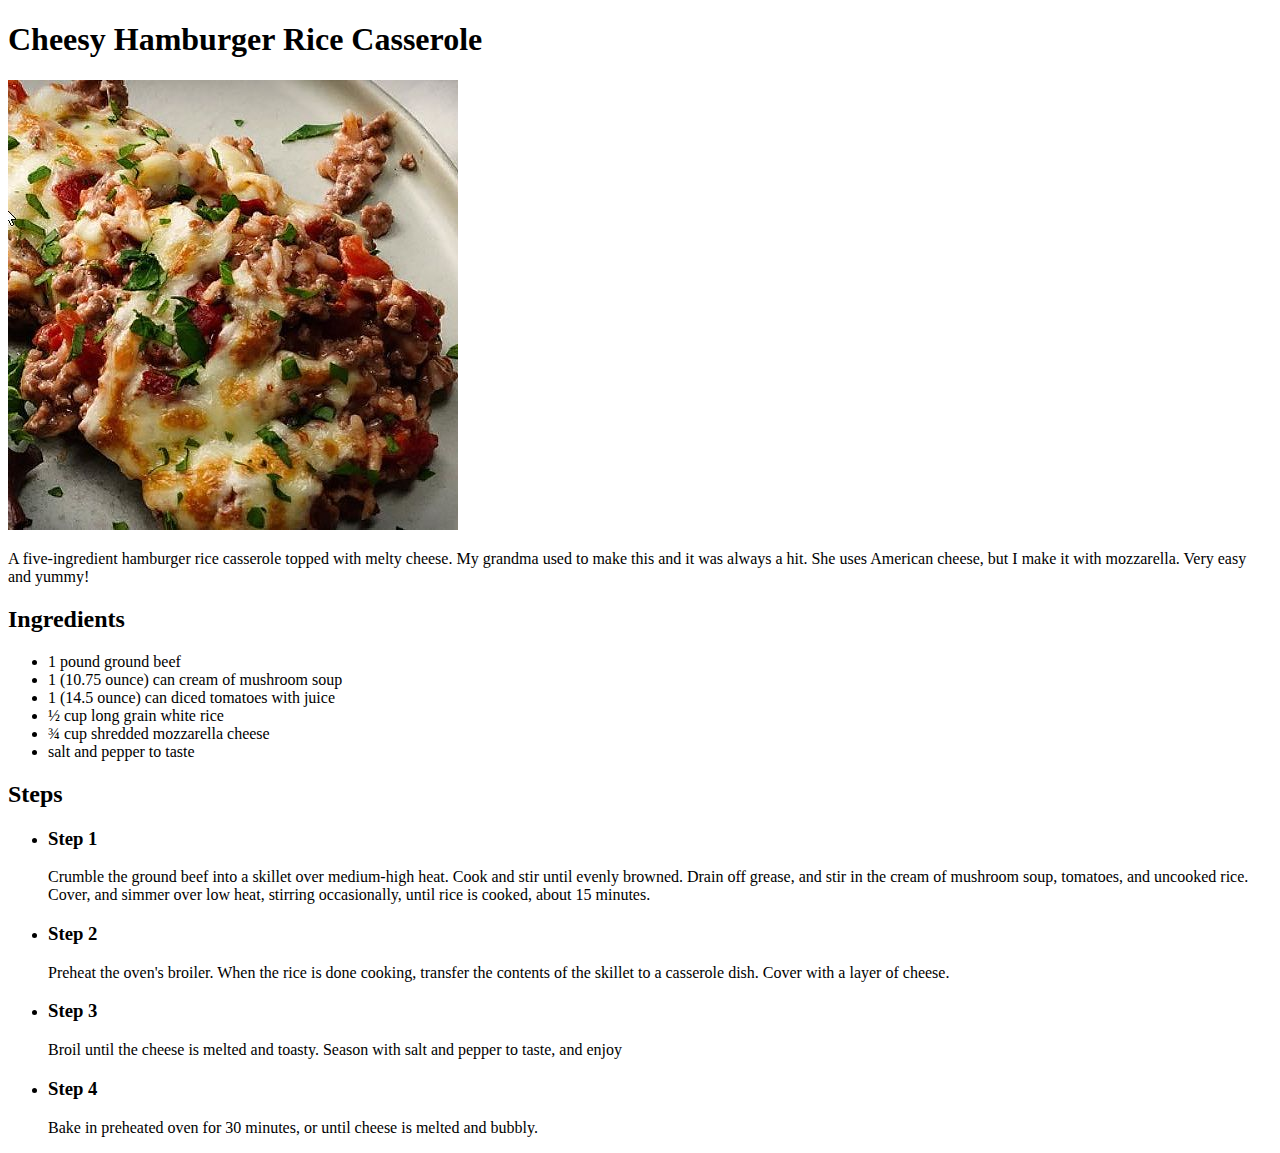
==== recipes/hamburger.html @ ce94337f "Add hamburger.html recipe to the page, add to index.html" ====
<!DOCTYPE html>

<html>
    <head>
        <meta charset="utf-8">
        <meta http-equiv="X-UA-Compatible" content="IE=edge">
        <title>Cheesy Hamburger Rice Casserole</title>
        <meta name="description" content="">
        <meta name="viewport" content="width=device-width, initial-scale=1">
        <link rel="stylesheet" href="">
    </head>
    <body>
        <h1>Cheesy Hamburger Rice Casserole</h1>
        <img src="img/hamburger.jpg" alt="Lasagna">
        <p> A five-ingredient hamburger rice casserole topped with melty cheese. 
            My grandma used to make this and it was always a hit. She uses American 
            cheese, but I make it with mozzarella. Very easy and yummy!</p>
        <h2>Ingredients</h2>
        <ul>
            <li>1 pound ground beef</li>
            <li>1 (10.75 ounce) can cream of mushroom soup</li>
            <li>1 (14.5 ounce) can diced tomatoes with juice</li>
            <li>½ cup long grain white rice</li>
            <li>¾ cup shredded mozzarella cheese</li>
            <li>salt and pepper to taste</li>
        </ul>

        <h2>Steps</h2>
        <ul>
            <li> 
                <h3>Step 1</h3>
                <p>
                    Crumble the ground beef into a skillet over medium-high heat.
                    Cook and stir until evenly browned. Drain off grease, and stir in the 
                    cream of mushroom soup, tomatoes, and uncooked rice. Cover, and simmer 
                    over low heat, stirring occasionally, until rice is cooked, about 15 minutes.
                </p>
            </li>
            <li>
                <h3>Step 2</h3>
                <p>
                    Preheat the oven's broiler. When the rice is done cooking, transfer 
                    the contents of the skillet to a casserole dish. Cover with a layer 
                    of cheese.
                </p>
            </li>
            <li>
                <h3>Step 3</h3>
                <p>
                    Broil until the cheese is melted and toasty. Season with salt and pepper to taste, and enjoy
                </p> 
            </li>
            <li>
                <h3>Step 4</h3>
                <p>
                    Bake in preheated oven for 30 minutes, or until cheese is melted and bubbly.
                </p>
            </li>
    </body>
</html>
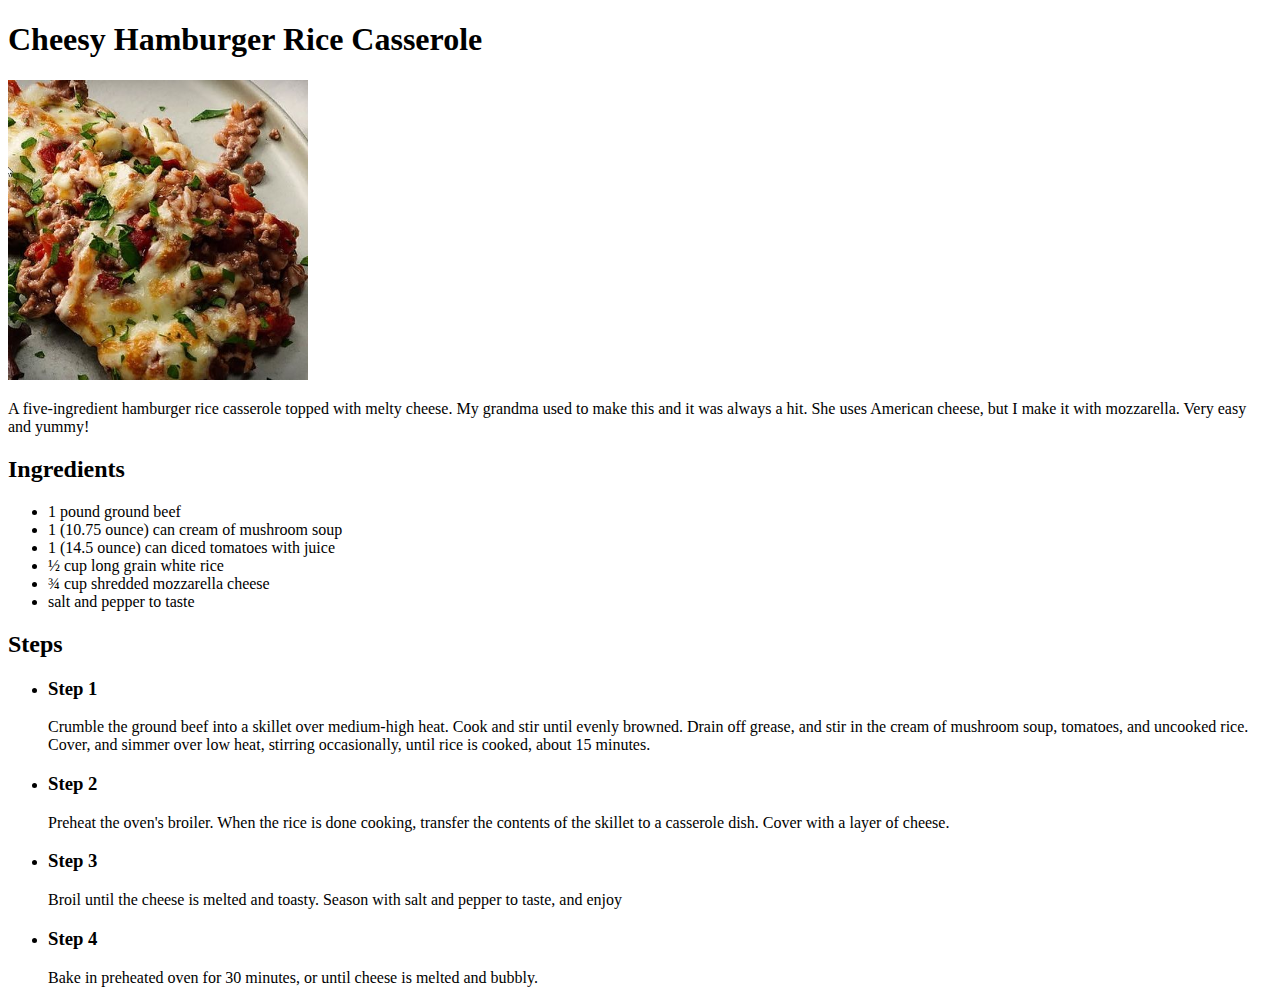
==== commit c9d575b9: "Add style to nav bar" ====
--- a/recipes/hamburger.html
+++ b/recipes/hamburger.html
@@ -11,7 +11,7 @@
     </head>
     <body>
         <h1>Cheesy Hamburger Rice Casserole</h1>
-        <img src="img/hamburger.jpg" alt="Lasagna">
+        <img src="img/hamburger.jpg" alt="Lasagna" height="300px">
         <p> A five-ingredient hamburger rice casserole topped with melty cheese. 
             My grandma used to make this and it was always a hit. She uses American 
             cheese, but I make it with mozzarella. Very easy and yummy!</p>
@@ -56,5 +56,6 @@
                     Bake in preheated oven for 30 minutes, or until cheese is melted and bubbly.
                 </p>
             </li>
+        </ul>
     </body>
 </html>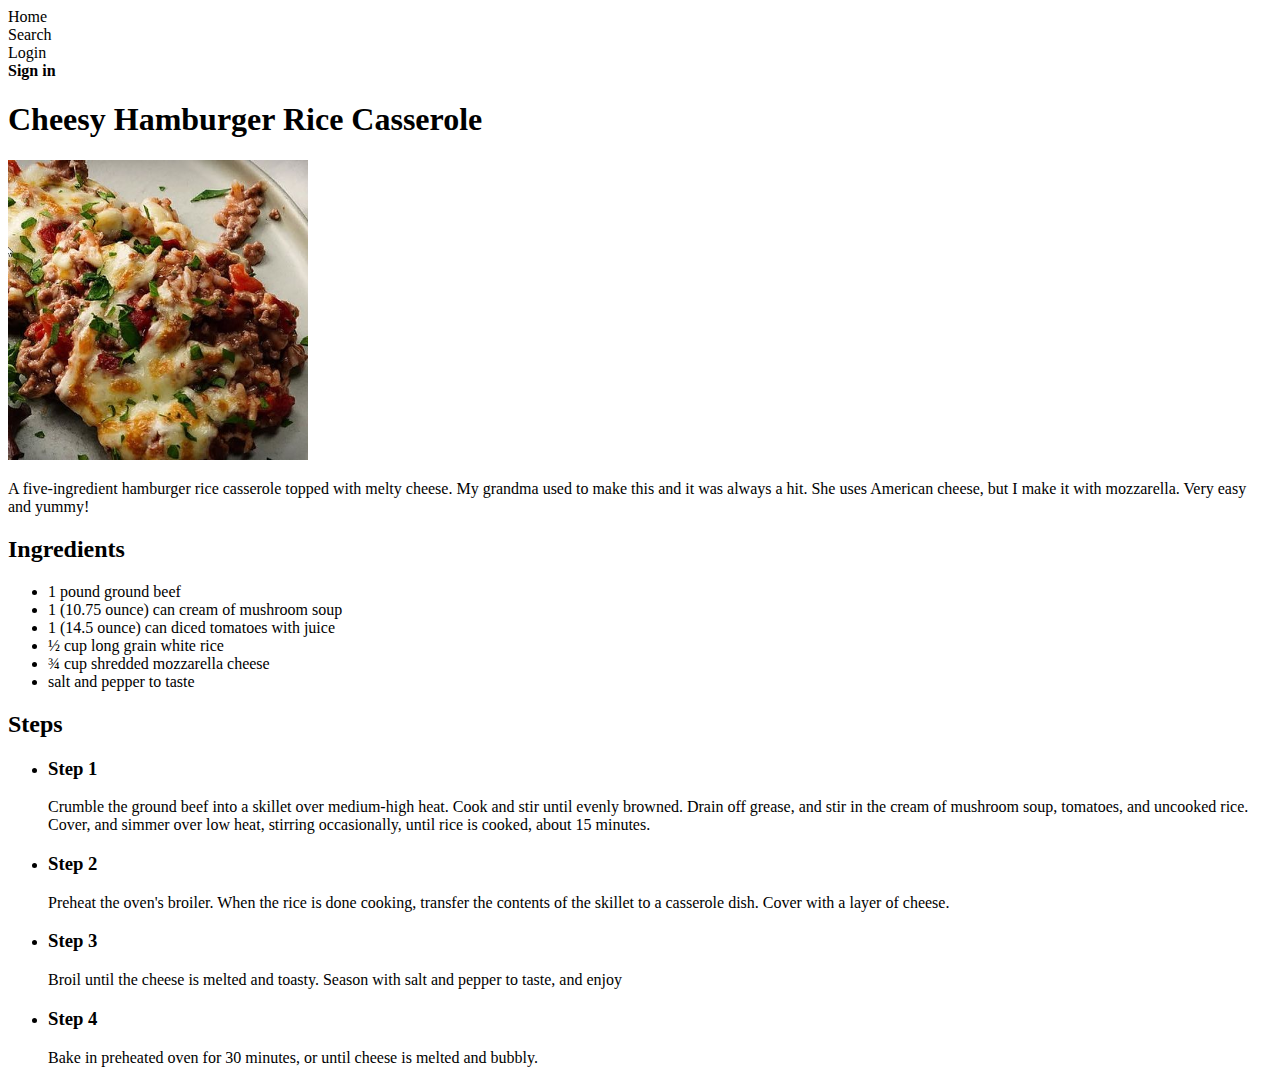
==== commit 4d11eb38: "Add practice for tables and forms" ====
--- a/recipes/hamburger.html
+++ b/recipes/hamburger.html
@@ -1,5 +1,4 @@
 <!DOCTYPE html>
-
 <html>
     <head>
         <meta charset="utf-8">
@@ -7,9 +6,18 @@
         <title>Cheesy Hamburger Rice Casserole</title>
         <meta name="description" content="">
         <meta name="viewport" content="width=device-width, initial-scale=1">
-        <link rel="stylesheet" href="">
+        <link rel="stylesheet" href="sub_style.css">
     </head>
     <body>
+        <div class="head">
+            <nav class="navigation">
+                <div class="home">Home</div>
+                <div class="search">Search</div>
+                <div class="login">Login</div>
+                <div class="signin"><strong class="signin">Sign in</strong></div>
+            </nav>
+        </div>
+        
         <h1>Cheesy Hamburger Rice Casserole</h1>
         <img src="img/hamburger.jpg" alt="Lasagna" height="300px">
         <p> A five-ingredient hamburger rice casserole topped with melty cheese. 
